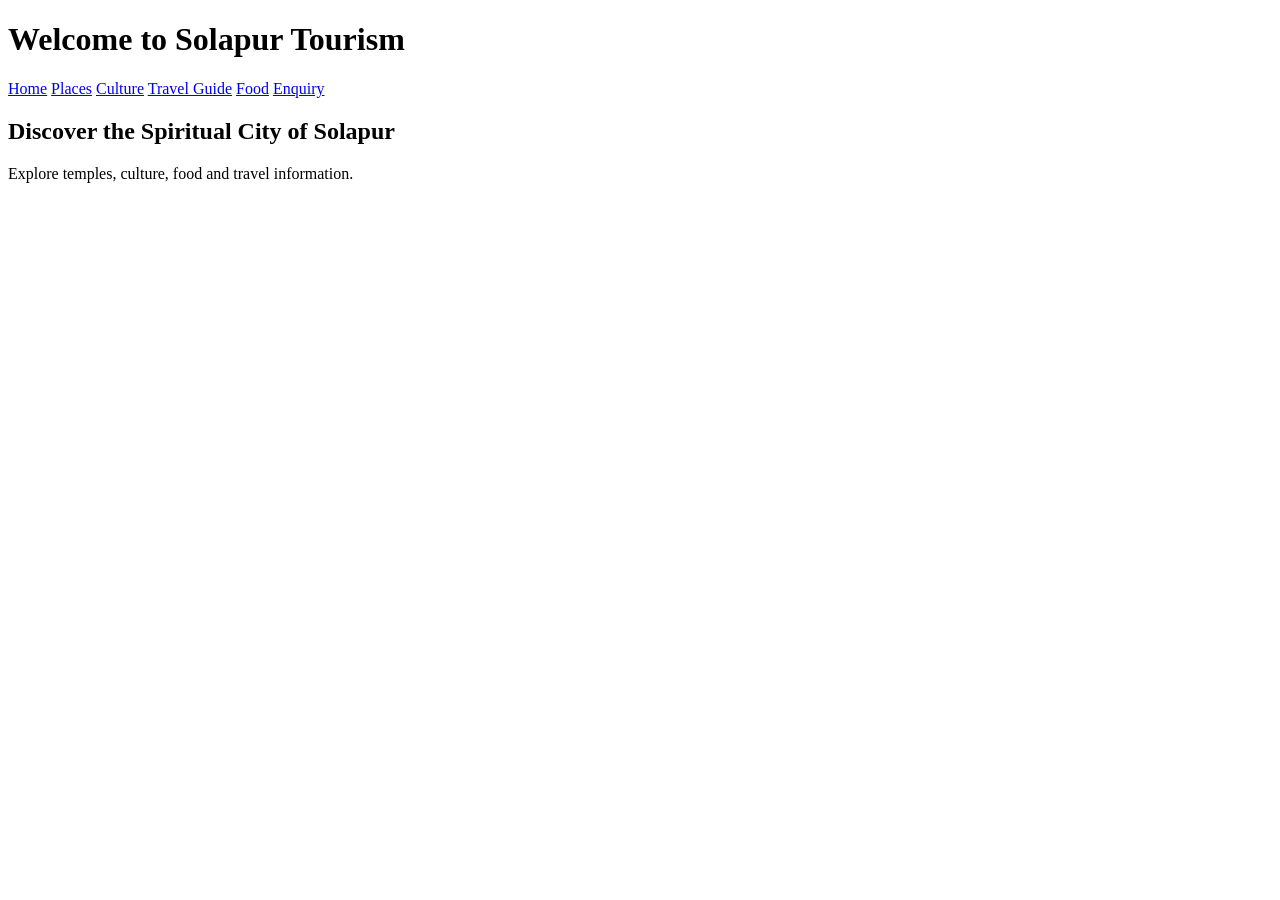
==== index.html @ 6f26491f "Create index.html" ====
<!DOCTYPE html>
<html>
<head>
<title>Solapur Tourism</title>
<link rel="stylesheet" href="style.css">
</head>

<body>

<header>
<h1>Welcome to Solapur Tourism</h1>
<nav>
<a href="home.html">Home</a>
<a href="places.html">Places</a>
<a href="culture.html">Culture</a>
<a href="travel-guide.html">Travel Guide</a>
<a href="food.html">Food</a>
<a href="enquiry.html">Enquiry</a>
</nav>
</header>

<section class="hero">
<h2>Discover the Spiritual City of Solapur</h2>
<p>Explore temples, culture, food and travel information.</p>
</section>

</body>
</html>
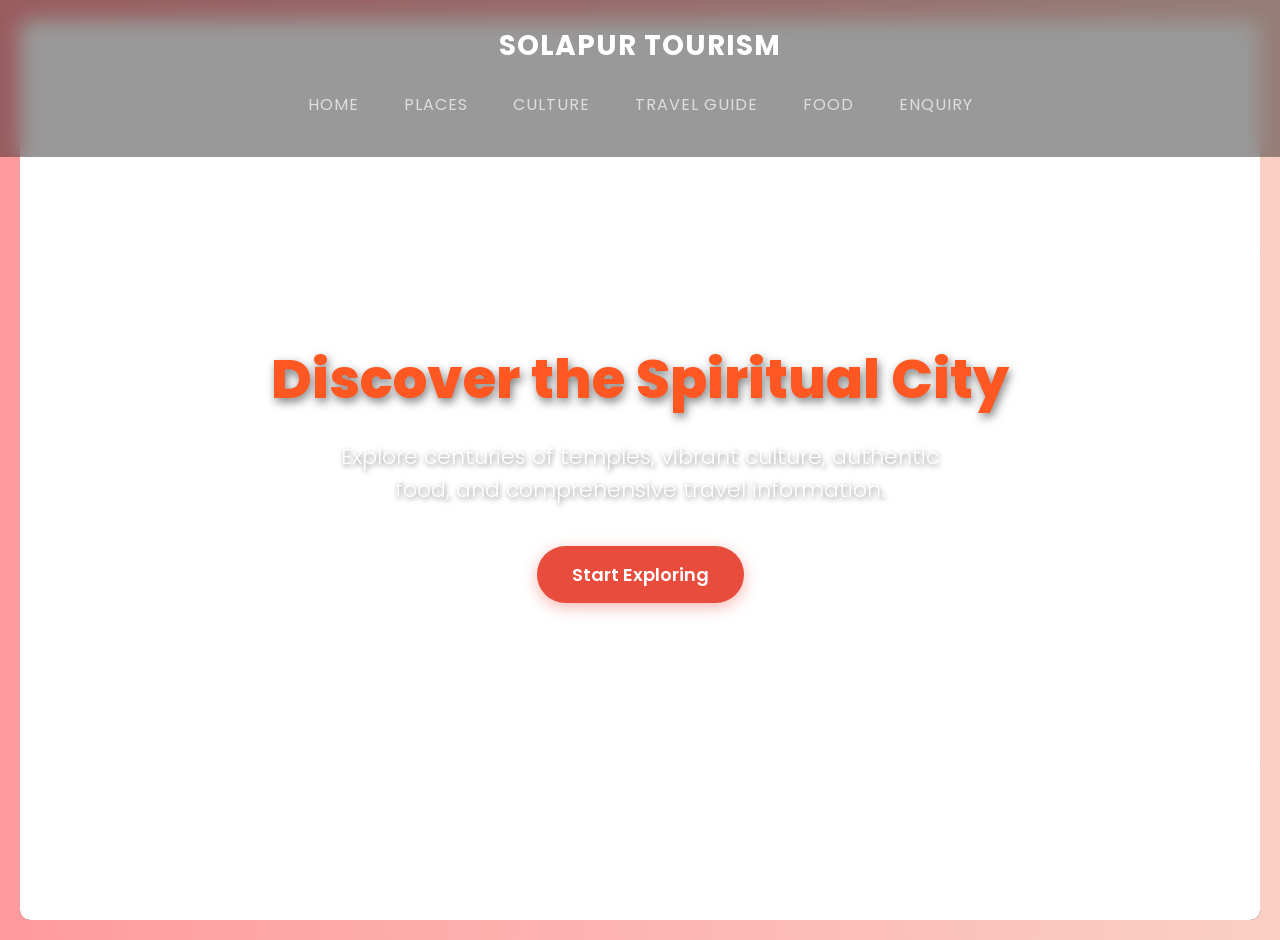
==== commit 0f939e8a: "Update index.html" ====
--- a/index.html
+++ b/index.html
@@ -1,28 +1,222 @@
 <!DOCTYPE html>
-<html>
+<html lang="en">
 <head>
+<meta charset="UTF-8">
+<meta name="viewport" content="width=device-width, initial-scale=1.0">
 <title>Solapur Tourism</title>
 <link rel="stylesheet" href="style.css">
+
+<link href="https://fonts.googleapis.com/css2?family=Poppins:wght@300;400;600;800&display=swap" rel="stylesheet">
+
+<style>
+/* --- Global Styles --- */
+body {
+    font-family: 'Poppins', sans-serif;
+    margin: 0;
+    padding: 0;
+    color: #fff;
+    overflow-x: hidden;
+    background-color: #111;
+}
+
+/* --- Header & Navigation (Glassmorphism) --- */
+header {
+    text-align: center;
+    padding: 25px 20px;
+    background: rgba(0, 0, 0, 0.4);
+    backdrop-filter: blur(10px);
+    position: fixed;
+    width: 100%;
+    top: 0;
+    z-index: 100;
+    box-sizing: border-box;
+    animation: slideDown 1s ease-out forwards;
+}
+
+@keyframes slideDown {
+    from { transform: translateY(-100%); opacity: 0; }
+    to { transform: translateY(0); opacity: 1; }
+}
+
+h1 {
+    color: #fff;
+    margin: 0 0 15px 0;
+    font-size: 28px;
+    letter-spacing: 1px;
+    text-transform: uppercase;
+}
+
+nav {
+    display: flex;
+    justify-content: center;
+    flex-wrap: wrap;
+    gap: 25px;
+}
+
+nav a {
+    text-decoration: none;
+    color: #ddd;
+    font-weight: 400;
+    font-size: 16px;
+    position: relative;
+    padding-bottom: 5px;
+    transition: color 0.3s;
+    text-transform: uppercase;
+    letter-spacing: 1px;
+}
+
+nav a::after {
+    content: '';
+    position: absolute;
+    width: 0;
+    height: 2px;
+    bottom: 0;
+    left: 0;
+    background-color: #e74c3c;
+    transition: width 0.3s ease;
+}
+
+nav a:hover {
+    color: #fff;
+}
+
+nav a:hover::after {
+    width: 100%;
+}
+
+/* --- Cinematic Hero Section --- */
+.hero {
+    position: relative;
+    height: 100vh;
+    display: flex;
+    flex-direction: column;
+    align-items: center;
+    justify-content: center;
+    text-align: center;
+    overflow: hidden;
+    padding: 0 20px;
+}
+
+/* Background image with slow zoom (Ken Burns effect) */
+.hero::before {
+    content: '';
+    position: absolute;
+    top: 0;
+    left: 0;
+    width: 100%;
+    height: 100%;
+    /* REPLACE 'solapur-bg.jpg' WITH YOUR OWN EDITED PHOTO */
+    background: url('gallery/solapur-bg.jpg') no-repeat center center/cover;
+    animation: zoomInOut 20s infinite alternate linear;
+    z-index: -2;
+}
+
+@keyframes zoomInOut {
+    0% { transform: scale(1); }
+    100% { transform: scale(1.15); }
+}
+
+/* Dark gradient overlay so the white text is readable */
+.hero::after {
+    content: '';
+    position: absolute;
+    top: 0;
+    left: 0;
+    width: 100%;
+    height: 100%;
+    background: linear-gradient(to bottom, rgba(0,0,0,0.3) 0%, rgba(0,0,0,0.8) 100%);
+    z-index: -1;
+}
+
+/* --- Hero Content Animations --- */
+.hero h2 {
+    font-size: 55px;
+    font-weight: 800;
+    margin: 0 0 20px 0;
+    text-shadow: 2px 4px 10px rgba(0,0,0,0.5);
+    opacity: 0;
+    animation: fadeUp 1s cubic-bezier(0.2, 0.8, 0.2, 1) 0.5s forwards;
+}
+
+.hero p {
+    font-size: 22px;
+    font-weight: 300;
+    margin: 0 0 40px 0;
+    max-width: 600px;
+    text-shadow: 1px 2px 5px rgba(0,0,0,0.5);
+    opacity: 0;
+    animation: fadeUp 1s cubic-bezier(0.2, 0.8, 0.2, 1) 0.8s forwards;
+}
+
+/* Call to Action Button */
+.cta-button {
+    text-decoration: none;
+    color: #fff;
+    background-color: #e74c3c;
+    padding: 15px 35px;
+    font-size: 18px;
+    font-weight: 600;
+    border-radius: 30px;
+    box-shadow: 0 4px 15px rgba(231, 76, 60, 0.4);
+    transition: all 0.3s ease;
+    opacity: 0;
+    animation: fadeUp 1s cubic-bezier(0.2, 0.8, 0.2, 1) 1.1s forwards, pulse 2s infinite 2.5s;
+}
+
+.cta-button:hover {
+    background-color: #c0392b;
+    transform: translateY(-3px) scale(1.05);
+    box-shadow: 0 8px 25px rgba(231, 76, 60, 0.6);
+}
+
+@keyframes fadeUp {
+    from { opacity: 0; transform: translateY(40px); }
+    to { opacity: 1; transform: translateY(0); }
+}
+
+@keyframes pulse {
+    0% { box-shadow: 0 0 0 0 rgba(231, 76, 60, 0.5); }
+    70% { box-shadow: 0 0 0 15px rgba(231, 76, 60, 0); }
+    100% { box-shadow: 0 0 0 0 rgba(231, 76, 60, 0); }
+}
+
+/* --- Footer --- */
+footer {
+    position: absolute;
+    bottom: 20px;
+    width: 100%;
+    text-align: center;
+    font-size: 14px;
+    color: rgba(255, 255, 255, 0.6);
+    opacity: 0;
+    animation: fadeUp 1s ease 1.5s forwards;
+}
+</style>
 </head>
 
 <body>
 
 <header>
-<h1>Welcome to Solapur Tourism</h1>
-<nav>
-<a href="home.html">Home</a>
-<a href="places.html">Places</a>
-<a href="culture.html">Culture</a>
-<a href="travel-guide.html">Travel Guide</a>
-<a href="food.html">Food</a>
-<a href="enquiry.html">Enquiry</a>
-</nav>
+    <h1>Solapur Tourism</h1>
+    <nav>
+        <a href="home.html">Home</a>
+        <a href="places.html">Places</a>
+        <a href="culture.html">Culture</a>
+        <a href="travel-guide.html">Travel Guide</a>
+        <a href="food.html">Food</a>
+        <a href="enquiry.html">Enquiry</a>
+    </nav>
 </header>
 
 <section class="hero">
-<h2>Discover the Spiritual City of Solapur</h2>
-<p>Explore temples, culture, food and travel information.</p>
+    <h2>Discover the Spiritual City</h2>
+    <p>Explore centuries of temples, vibrant culture, authentic food, and comprehensive travel information.</p>
+    <a href="places.html" class="cta-button">Start Exploring</a>
 </section>
+
+<footer>
+    &copy; 2026 Solapur Tourism
+</footer>
 
 </body>
 </html>
--- a/style.css
+++ b/style.css
@@ -0,0 +1,37 @@
+body{
+font-family: Arial;
+margin:0;
+background:linear-gradient(to right,#ff9a9e,#fad0c4);
+}
+
+header{
+background:#ff5722;
+color:white;
+padding:20px;
+text-align:center;
+}
+
+nav a{
+color:white;
+margin:10px;
+text-decoration:none;
+font-weight:bold;
+}
+
+section{
+padding:30px;
+background:white;
+margin:20px;
+border-radius:10px;
+}
+
+h1,h2{
+color:#ff5722;
+}
+
+button{
+background:#ff5722;
+color:white;
+padding:10px;
+border:none;
+}
